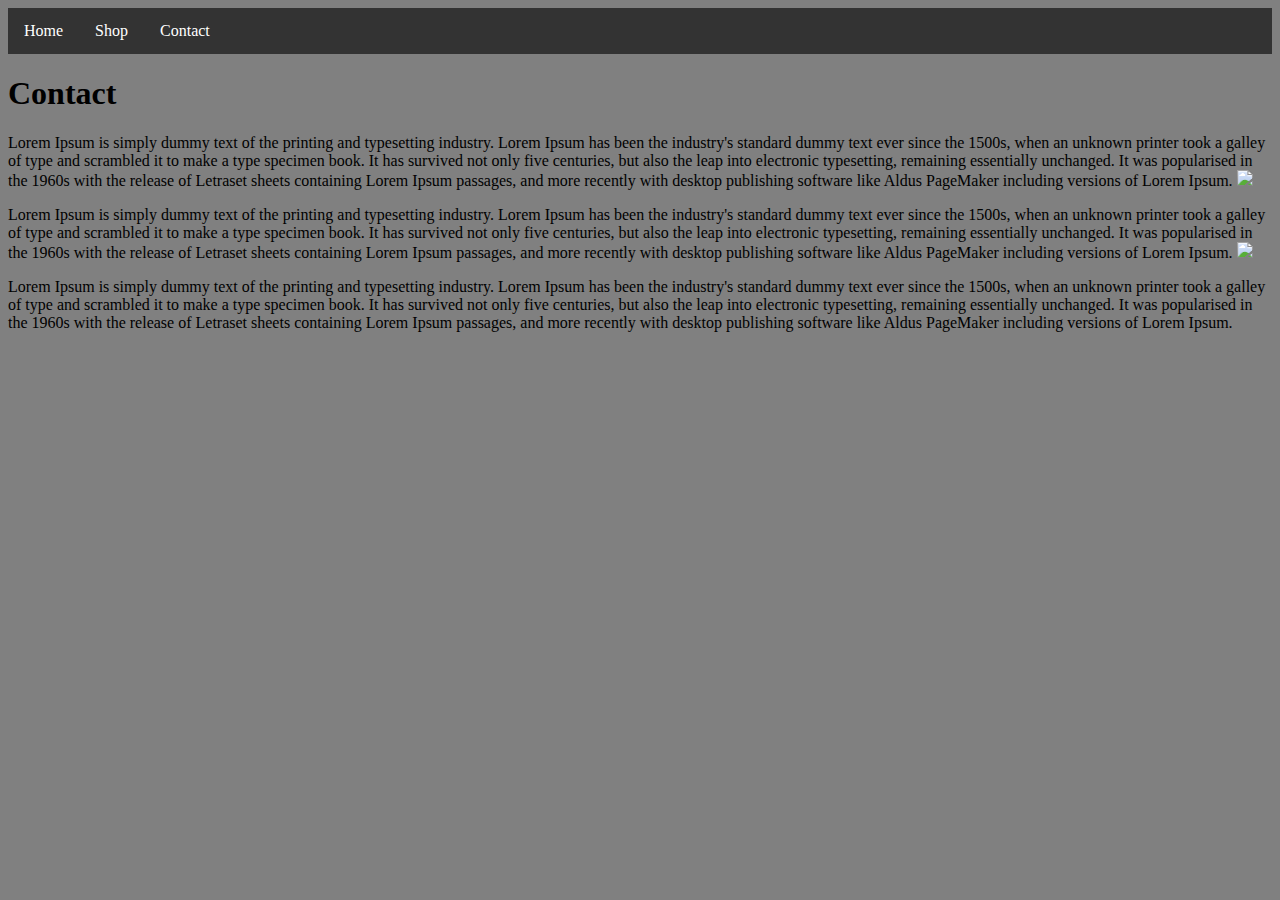
==== contact.html @ 3ff370ca "update 3" ====
<!DOCTYPE html>
<html>
<head>
	<meta name="viewport" content="width=device-width, initial-scale=1">
	<title>Mobile App</title>
</head>
<link rel="stylesheet" type="text/css" href="_css/styles.css">
	<body>
		<nav>
			<div>
				<a href="index.html">Home</a>
				<a href="shop.html">Shop</a>
				<a href="contact.html">Contact</a>
			</div>
		</nav>
			<h1>Contact</h1>

			<p>
				Lorem Ipsum is simply dummy text of the printing and typesetting industry. Lorem Ipsum has been the industry's standard dummy text ever since the 1500s, when an unknown printer took a galley of type and scrambled it to make a type specimen book. It has survived not only five centuries, but also the leap into electronic typesetting, remaining essentially unchanged. It was popularised in the 1960s with the release of Letraset sheets containing Lorem Ipsum passages, and more recently with desktop publishing software like Aldus PageMaker including versions of Lorem Ipsum.

				<img src="http://bavotasan.com/wp-content/uploads/2008/11/record-set.png">
			</p>
			<p>
				Lorem Ipsum is simply dummy text of the printing and typesetting industry. Lorem Ipsum has been the industry's standard 	dummy text ever since the 1500s, when an unknown printer took a galley of type and scrambled it to make a type specimen 	book. It has survived not only five centuries, but also the leap into electronic typesetting, remaining essentially 	unchanged. It was popularised in the 1960s with the release of Letraset sheets containing Lorem Ipsum passages, and more 	recently with desktop publishing software like Aldus PageMaker including versions of Lorem Ipsum.

				<img src="http://static.wixstatic.com/media/5259f6_ae536bfa4d424ea792962cc910ed9da3.png_256">
			</p>
			<p>
				Lorem Ipsum is simply dummy text of the printing and typesetting industry. Lorem Ipsum has been the industry's standard 	dummy text ever since the 1500s, when an unknown printer took a galley of type and scrambled it to make a type specimen 	book. It has survived not only five centuries, but also the leap into electronic typesetting, remaining essentially 	unchanged. It was popularised in the 1960s with the release of Letraset sheets containing Lorem Ipsum passages, and more 	recently with desktop publishing software like Aldus PageMaker including versions of Lorem Ipsum.
			</p>












		<script src="_js/jquery-3.1.0.min.js"></script>
		<script src="_js/bootstrap.min.js"></script>
	</body>
</html>
---- _css/styles.css ----
body {
	background-color: grey;
}

nav {
    list-style-type: none;
    margin: 0;
    padding: 0;
    overflow: hidden;
    background-color: #333;
}

a {
    float: left;
}

nav a {
    display: block;
    color: white;
    text-align: center;
    padding: 14px 16px;
    text-decoration: none;
}

/* Change the link color to #111 (black) on hover */
a a:hover {
    background-color: #111;
}
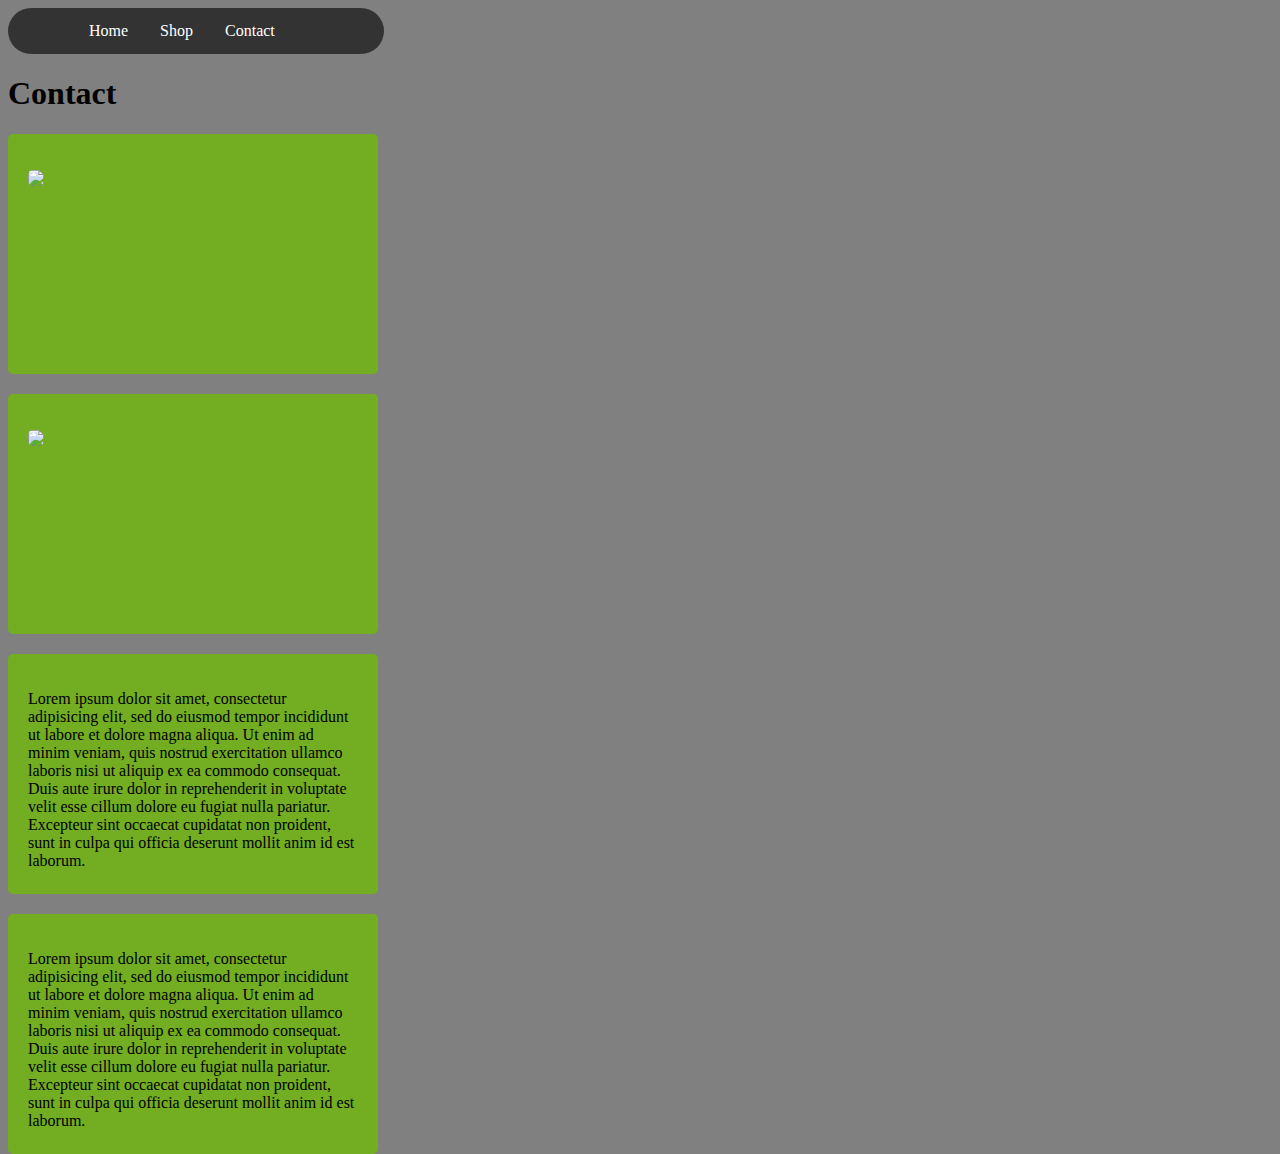
==== commit cc79e302: "update 4" ====
--- a/contact.html
+++ b/contact.html
@@ -6,6 +6,7 @@
 </head>
 <link rel="stylesheet" type="text/css" href="_css/styles.css">
 	<body>
+		<div class="container-fluid">
 		<nav>
 			<div>
 				<a href="index.html">Home</a>
@@ -14,21 +15,40 @@
 			</div>
 		</nav>
 			<h1>Contact</h1>
+			<div class="round">
+				<p>
+				<img src="http://bavotasan.com/wp-content/uploads/2008/11/record-set.png">
+				
+			</p>
+			</div>
 
-			<p>
-				Lorem Ipsum is simply dummy text of the printing and typesetting industry. Lorem Ipsum has been the industry's standard dummy text ever since the 1500s, when an unknown printer took a galley of type and scrambled it to make a type specimen book. It has survived not only five centuries, but also the leap into electronic typesetting, remaining essentially unchanged. It was popularised in the 1960s with the release of Letraset sheets containing Lorem Ipsum passages, and more recently with desktop publishing software like Aldus PageMaker including versions of Lorem Ipsum.
-
-				<img src="http://bavotasan.com/wp-content/uploads/2008/11/record-set.png">
-			</p>
-			<p>
-				Lorem Ipsum is simply dummy text of the printing and typesetting industry. Lorem Ipsum has been the industry's standard 	dummy text ever since the 1500s, when an unknown printer took a galley of type and scrambled it to make a type specimen 	book. It has survived not only five centuries, but also the leap into electronic typesetting, remaining essentially 	unchanged. It was popularised in the 1960s with the release of Letraset sheets containing Lorem Ipsum passages, and more 	recently with desktop publishing software like Aldus PageMaker including versions of Lorem Ipsum.
-
+			<div class="round">
+				<p>
 				<img src="http://static.wixstatic.com/media/5259f6_ae536bfa4d424ea792962cc910ed9da3.png_256">
 			</p>
-			<p>
-				Lorem Ipsum is simply dummy text of the printing and typesetting industry. Lorem Ipsum has been the industry's standard 	dummy text ever since the 1500s, when an unknown printer took a galley of type and scrambled it to make a type specimen 	book. It has survived not only five centuries, but also the leap into electronic typesetting, remaining essentially 	unchanged. It was popularised in the 1960s with the release of Letraset sheets containing Lorem Ipsum passages, and more 	recently with desktop publishing software like Aldus PageMaker including versions of Lorem Ipsum.
-			</p>
+				
+			</div>
 
+			<div class="round">
+				<p>Lorem ipsum dolor sit amet, consectetur adipisicing elit, sed do eiusmod
+				tempor incididunt ut labore et dolore magna aliqua. Ut enim ad minim veniam,
+				quis nostrud exercitation ullamco laboris nisi ut aliquip ex ea commodo
+				consequat. Duis aute irure dolor in reprehenderit in voluptate velit esse
+				cillum dolore eu fugiat nulla pariatur. Excepteur sint occaecat cupidatat non
+				proident, sunt in culpa qui officia deserunt mollit anim id est laborum.
+				</p>
+			</div>
+
+
+			<div class="round">
+				<p>Lorem ipsum dolor sit amet, consectetur adipisicing elit, sed do eiusmod
+				tempor incididunt ut labore et dolore magna aliqua. Ut enim ad minim veniam,
+				quis nostrud exercitation ullamco laboris nisi ut aliquip ex ea commodo
+				consequat. Duis aute irure dolor in reprehenderit in voluptate velit esse
+				cillum dolore eu fugiat nulla pariatur. Excepteur sint occaecat cupidatat non
+				proident, sunt in culpa qui officia deserunt mollit anim id est laborum.
+				</p>
+			</div>
 
 
 
@@ -43,4 +63,5 @@
 		<script src="_js/jquery-3.1.0.min.js"></script>
 		<script src="_js/bootstrap.min.js"></script>
 	</body>
+</div>
 </html>--- a/_css/styles.css
+++ b/_css/styles.css
@@ -1,14 +1,41 @@
 body {
 	background-color: grey;
+    width: 376px;
+    height: 400px;
+
 }
 
+/*img {
+    width: 100%;
+}*/
+img {
+    border-radius: 5px;
+    float: left;
+    
+   
+}
+button {
+    margin-bottom: 16px;
+        margin: 5px;
+}
 nav {
     list-style-type: none;
     margin: 0;
     padding: 0;
     overflow: hidden;
     background-color: #333;
+    border-radius: 25px;
+    padding-left: 65px;
 }
+
+div .round{
+    border-radius: 5px;
+    background: #73AD21;
+    padding: 20px; 
+    width: 330px;
+    height: 200px;
+    margin-top: 20px;
+}   
 
 a {
     float: left;
@@ -23,6 +50,12 @@
 }
 
 /* Change the link color to #111 (black) on hover */
-a a:hover {
+nav a:hover {
     background-color: #111;
+}
+
+footer {
+
+    background-color: #333;
+
 }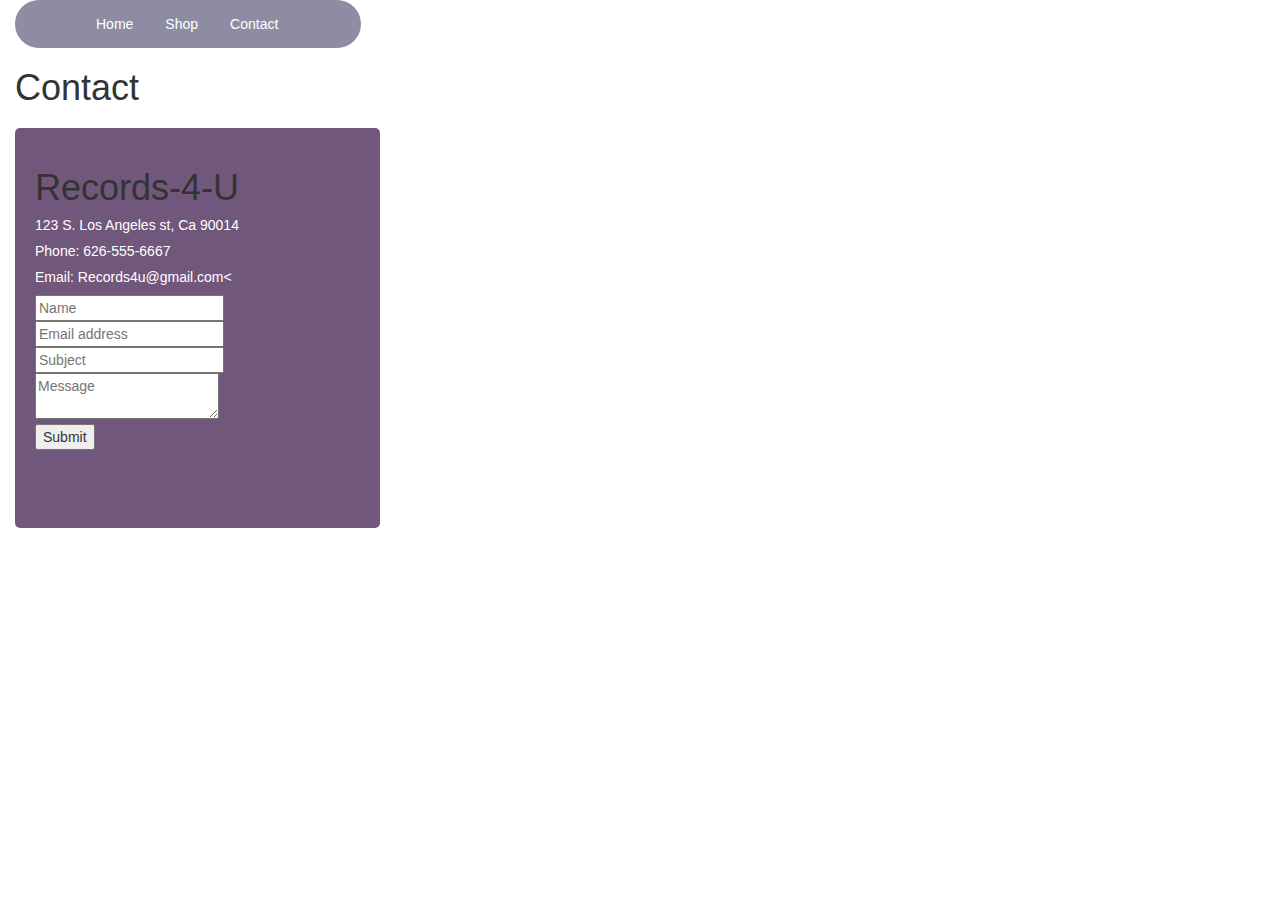
==== commit ead4a071: "update5" ====
--- a/contact.html
+++ b/contact.html
@@ -5,6 +5,8 @@
 	<title>Mobile App</title>
 </head>
 <link rel="stylesheet" type="text/css" href="_css/styles.css">
+<link rel="stylesheet" type="text/css" href="_css/bootstrap.min.css">
+<link rel="stylesheet" type="text/css" href="_js/script.js">
 	<body>
 		<div class="container-fluid">
 		<nav>
@@ -15,43 +17,29 @@
 			</div>
 		</nav>
 			<h1>Contact</h1>
-			<div class="round">
-				<p>
-				<img src="http://bavotasan.com/wp-content/uploads/2008/11/record-set.png">
-				
-			</p>
-			</div>
 
-			<div class="round">
-				<p>
-				<img src="http://static.wixstatic.com/media/5259f6_ae536bfa4d424ea792962cc910ed9da3.png_256">
-			</p>
-				
-			</div>
-
-			<div class="round">
-				<p>Lorem ipsum dolor sit amet, consectetur adipisicing elit, sed do eiusmod
-				tempor incididunt ut labore et dolore magna aliqua. Ut enim ad minim veniam,
-				quis nostrud exercitation ullamco laboris nisi ut aliquip ex ea commodo
-				consequat. Duis aute irure dolor in reprehenderit in voluptate velit esse
-				cillum dolore eu fugiat nulla pariatur. Excepteur sint occaecat cupidatat non
-				proident, sunt in culpa qui officia deserunt mollit anim id est laborum.
+				<div class="round">
+					
+					<h1>Records-4-U</h1> 
+					<p>
+					<p>123 S. Los Angeles st, Ca 90014</p>
+					<p>Phone: 626-555-6667</p>
+					<p>Email: Records4u@gmail.com<
 				</p>
-			</div>
+				<form class="cf">
+				  <div class="half left cf">
+				    <input type="text" id="input-name" placeholder="Name">
+				    <input type="email" id="input-email" placeholder="Email address">
+				    <input type="text" id="input-subject" placeholder="Subject">
+				  </div>
+				  <div class="half right cf">
+				    <textarea name="message" type="text" id="input-message" placeholder="Message"></textarea>
+				  </div>  
+				  <input type="submit" value="Submit" id="input-submit">
+				</form>
 
 
-			<div class="round">
-				<p>Lorem ipsum dolor sit amet, consectetur adipisicing elit, sed do eiusmod
-				tempor incididunt ut labore et dolore magna aliqua. Ut enim ad minim veniam,
-				quis nostrud exercitation ullamco laboris nisi ut aliquip ex ea commodo
-				consequat. Duis aute irure dolor in reprehenderit in voluptate velit esse
-				cillum dolore eu fugiat nulla pariatur. Excepteur sint occaecat cupidatat non
-				proident, sunt in culpa qui officia deserunt mollit anim id est laborum.
-				</p>
-			</div>
-
-
-
+				</div>
 
 
 
@@ -62,6 +50,7 @@
 
 		<script src="_js/jquery-3.1.0.min.js"></script>
 		<script src="_js/bootstrap.min.js"></script>
+		<script src="_js/script.js"></script>
 	</body>
 </div>
 </html>--- a/_css/styles.css
+++ b/_css/styles.css
@@ -5,35 +5,29 @@
 
 }
 
-/*img {
-    width: 100%;
-}*/
 img {
     border-radius: 5px;
     float: left;
-    
-   
+    margin-left: 17px;
+    margin-top: 12px;
 }
-button {
-    margin-bottom: 16px;
-        margin: 5px;
-}
+
 nav {
     list-style-type: none;
     margin: 0;
     padding: 0;
     overflow: hidden;
-    background-color: #333;
+    background-color: #8E8CA3;
     border-radius: 25px;
     padding-left: 65px;
 }
 
 div .round{
     border-radius: 5px;
-    background: #73AD21;
+    background: #72577C;
     padding: 20px; 
-    width: 330px;
-    height: 200px;
+        width: 365px;
+    height: 400px;
     margin-top: 20px;
 }   
 
@@ -48,10 +42,19 @@
     padding: 14px 16px;
     text-decoration: none;
 }
-
+p {
+        line-height: normal;
+        color: white;
+}
+.btn-default {
+    color: #333;
+    background-color: #fff;
+    border-color: #ccc;
+    margin-left: 50px;
+}
 /* Change the link color to #111 (black) on hover */
 nav a:hover {
-    background-color: #111;
+    background-color:#72577C;
 }
 
 footer {
